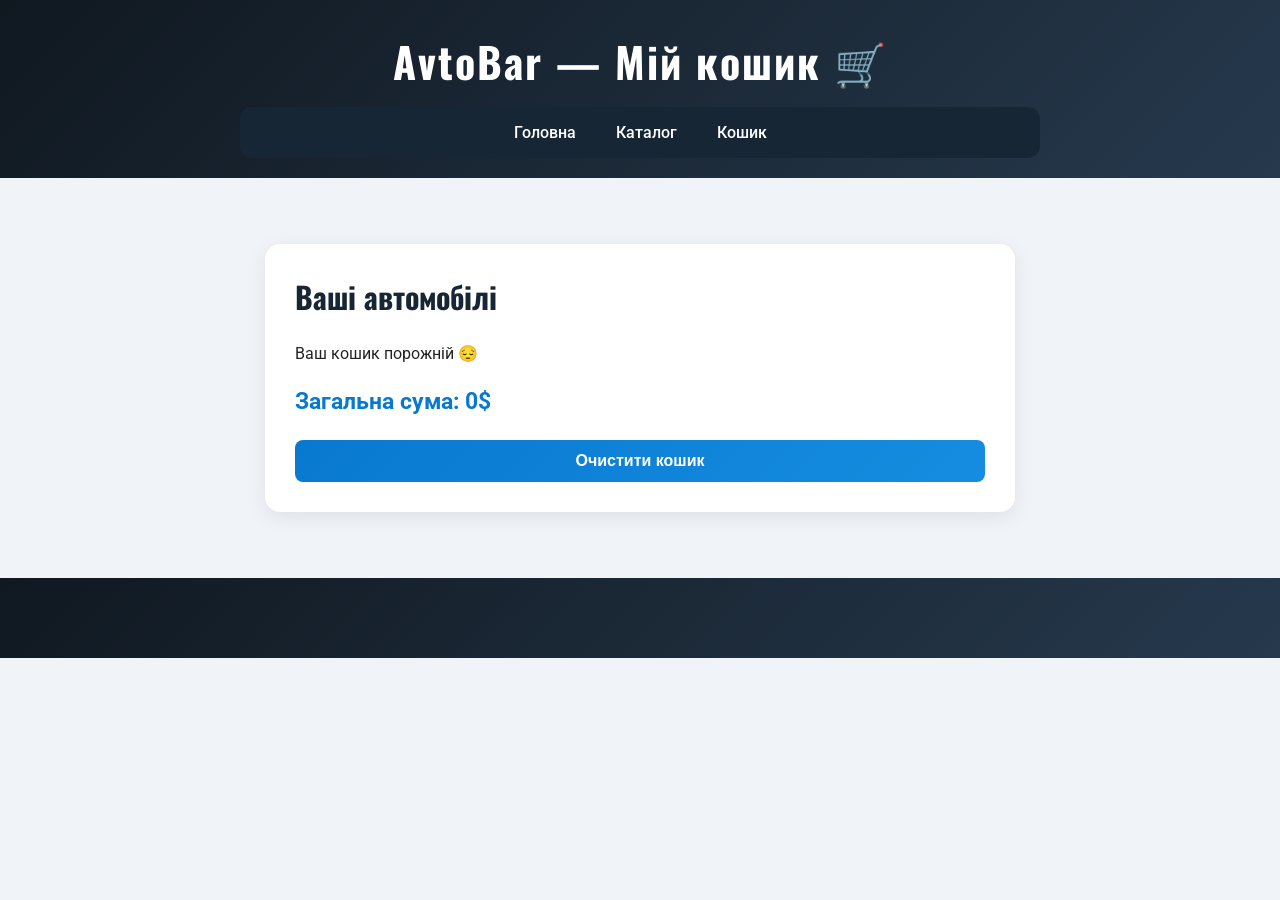
==== cart.html @ 9ecb43da "Add cart.html for shopping cart functionality" ====
<!DOCTYPE html>
<html lang="uk">
<head>
    <meta charset="UTF-8">
    <meta name="viewport" content="width=device-width, initial-scale=1.0">
    <title>Кошик | AvtoBar</title>
    <link rel="stylesheet" href="style.css">
</head>
<body>

<header>
    <h1>AvtoBar — Мій кошик 🛒</h1>
    <nav>
        <ul class="nav-links">
            <li><a href="index.html">Головна</a></li>
            <li><a href="index.html#catalog">Каталог</a></li>
            <li><a href="cart.html">Кошик</a></li>
        </ul>
    </nav>
</header>

<main class="cart-container">
    <div class="cart">
        <h2>Ваші автомобілі</h2>

        <div id="cart-items"></div>

        <h3 id="total">Загальна сума: 0$</h3>

        <button class="buy" onclick="clearCart()">
            Очистити кошик
        </button>
    </div>
</main>

<footer>

</footer>

<script src="script.js"></script>
</body>
</html>
---- style.css ----
@import url('https://fonts.googleapis.com/css2?family=Oswald:wght@300;400;500;600;700&family=Roboto:wght@300;400;500;700&display=swap');

* {
    margin: 0;
    padding: 0;
    box-sizing: border-box;
}

html {
    scroll-behavior: smooth;
}

body {
    font-family: 'Roboto', sans-serif;
    background: #f0f3f7;
    color: #222;
}

header {
    background: linear-gradient(135deg, #101820, #26394d);
    color: white;
    text-align: center;
    padding: 30px 20px 20px;
}

header h1 {
    font-family: 'Oswald', sans-serif;
    font-size: 42px;
    letter-spacing: 2px;
    margin-bottom: 15px;
    color: #ffffff;
}

header img {
    width: 150px;
    height: 100px;
    object-fit: cover;
    border-radius: 12px;
    margin-bottom: 20px;
    border: 3px solid #168de0;
}

nav {
    background: #172635;
    padding: 16px;
    border-radius: 12px;
    max-width: 800px;
    margin: auto;
}

.nav-links {
    list-style: none;
    display: flex;
    justify-content: center;
    gap: 40px;
    padding: 0;
    margin: 0;
}

.nav-links a {
    text-decoration: none;
    color: white;
    font-weight: 500;
    font-size: 16px;
    transition: 0.3s;
}

.nav-links a:hover {
    color: #168de0;
}

main {
    display: flex;
    justify-content: center;
    align-items: stretch;
    flex-wrap: wrap;
    gap: 30px;
    padding: 50px 25px;
}

.box {
    background: white;
    width: 260px;
    padding: 15px;
    text-align: center;
    border-radius: 15px;
    box-shadow: 0 5px 20px rgba(0,0,0,0.08);
    transition: 0.3s;
    overflow: hidden;
}

.box:hover {
    box-shadow: 0 8px 25px rgba(0,0,0,0.12);
}
.box img {
    width: 100%;
    height: 170px;
    object-fit: cover;
    border-radius: 10px;
    transition: 0.4s;
}

.box:hover img {
    transform: scale(1.07);
}

.box p:first-of-type {
    font-family: 'Oswald', sans-serif;
    font-size: 22px;
    font-weight: 600;
    margin-top: 15px;
}

.box p:nth-of-type(2) {
    color: #168de0;
    font-size: 19px;
    font-weight: 700;
    margin: 12px 0;
}


.buy {
    background: linear-gradient(135deg, #0879cf, #168de0);
    color: white;
    border: none;
    padding: 12px 30px;
    border-radius: 8px;
    font-size: 16px;
    font-weight: 600;
    width: 100%;
    transition: 0.3s;
}

.buy:hover {
    background: #075fa5;
}

footer {
    background: linear-gradient(135deg, #101820, #26394d);
    color: white;
    display: flex;
    justify-content: space-around;
    align-items: center;
    gap: 30px;
    padding: 40px 25px;
    flex-wrap: wrap;
}

footer section {
    font-size: 22px;
    font-family: 'Oswald', sans-serif;
    font-weight: 600;
}

footer section p {
    font-family: 'Roboto', sans-serif;
    font-size: 15px;
    font-weight: 400;
    margin-top: 12px;
    color: #cbd5df;
}

.contact-btn {
    background: #168de0;
    color: white;
    border: none;
    padding: 14px 28px;
    border-radius: 8px;
    cursor: pointer;
    font-size: 16px;
    font-weight: bold;
    transition: 0.3s;
}

.contact-btn:hover {
    background: #0870b9;
    transform: scale(1.05);
}



/* CART PAGE */

.cart-container {
    min-height: 400px;
    padding: 40px 20px;
}

.cart {
    background: white;
    max-width: 750px;
    width: 100%;
    margin: auto;
    padding: 30px;
    border-radius: 15px;
    box-shadow: 0 5px 20px rgba(0,0,0,0.08);
}

.cart h2 {
    font-family: 'Oswald', sans-serif;
    font-size: 30px;
    margin-bottom: 25px;
    color: #172635;
}

.cart-item {
    display: flex;
    justify-content: space-between;
    align-items: center;
    gap: 15px;
    padding: 18px 10px;
    border-bottom: 1px solid #ddd;
}

.cart-item p {
    font-weight: bold;
}

.cart-item button {
    background: #e53935;
    color: white;
    border: none;
    padding: 9px 15px;
    border-radius: 6px;
    cursor: pointer;
}

.cart-item button:hover {
    background: #b71c1c;
}

.cart h3 {
    margin: 25px 0;
    color: #0879cf;
    font-size: 23px;
}
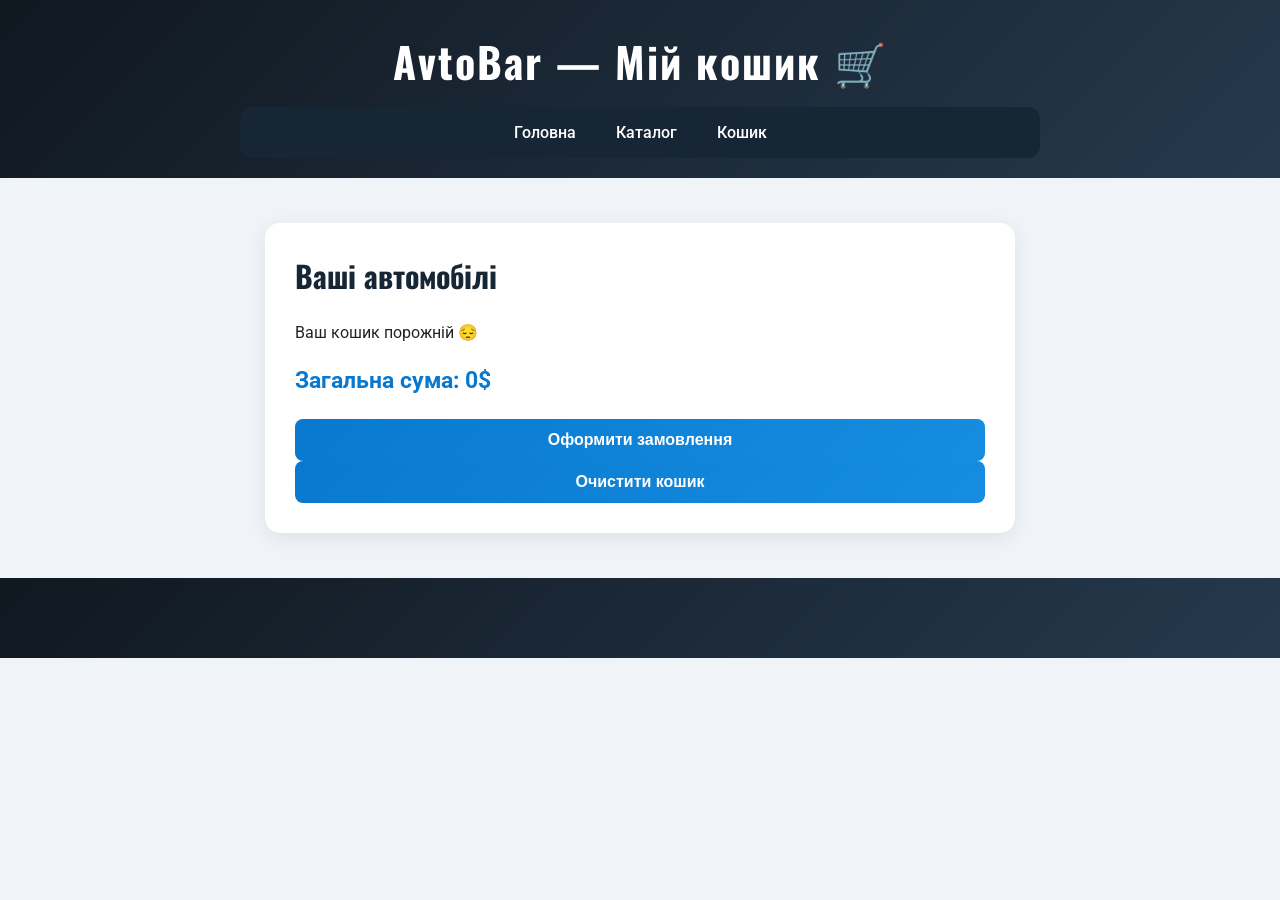
==== commit cb7431ad: "Add order and clear cart buttons in cart.html" ====
--- a/cart.html
+++ b/cart.html
@@ -27,6 +27,9 @@
         <div id="cart-items"></div>
 
         <h3 id="total">Загальна сума: 0$</h3>
+        <button class="buy" onclick="orderNow()">
+    Оформити замовлення
+</button>
 
         <button class="buy" onclick="clearCart()">
             Очистити кошик
